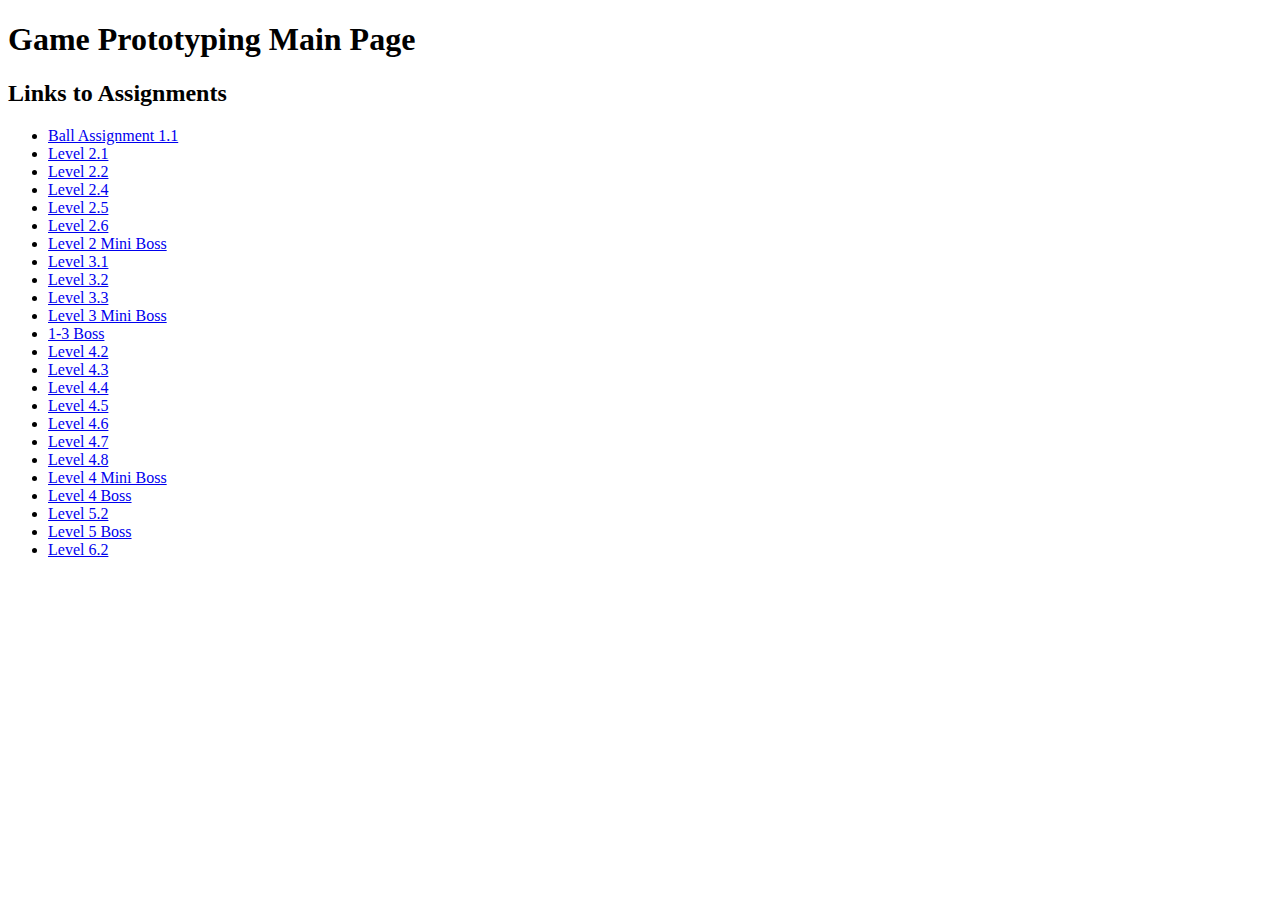
==== index.html @ 2a2cc090 "Week 6 + 6.2" ====
<!DOCTYPE html>
<html lang="en">
<head>
    <meta charset="UTF-8">
    <meta http-equiv="X-UA-Compatible" content="IE=edge">
    <meta name="viewport" content="width=device-width, initial-scale=1.0">
    <title>Game Prototyping Spring 2021 Main Page</title>
</head>
<body>
    <h1>Game Prototyping Main Page</h1>
    <h2>Links to Assignments</h2>
    <ul>
        <li><a href="Level 1/ball.html">Ball Assignment 1.1</a></li>
        <li><a href="Level 2/2.1/GameObject.html">Level 2.1</a></li>
        <li><a href="Level 2/2.2/GameObject.html">Level 2.2</a></li>
        <li><a href="Level 2/2.4/GameObject.html">Level 2.4</a></li>
        <li><a href="Level 2/2.5/Pong.html">Level 2.5</a></li>
        <li><a href="Level 2/2.6/Pong.html">Level 2.6</a></li>
        <li><a href="Level 2/2.7miniBoss/Pong.html">Level 2 Mini Boss</a></li>
        <li><a href="Level 3/3.1/Pong.html">Level 3.1</a></li>
        <li><a href="Level 3/3.2/Pong.html">Level 3.2</a></li>
        <li><a href="Level 3/3.3/Pong.html">Level 3.3</a></li>
        <li><a href="Level 3/MiniBoss/Pong.html">Level 3 Mini Boss</a></li>
        <li><a href="1-3 Big Boss/PaddleBall.html">1-3 Boss</a></li>
        <li><a href="Level 4/4.2/index.html">Level 4.2</a></li>
        <li><a href="Level 4/4.3/index.html">Level 4.3</a></li>
        <li><a href="Level 4/4.4/index.html">Level 4.4</a></li>
        <li><a href="Level 4/4.5/index.html">Level 4.5</a></li>
        <li><a href="Level 4/4.6/index.html">Level 4.6</a></li>
        <li><a href="Level 4/4.7/index.html">Level 4.7</a></li>
        <li><a href="Level 4/4.8/index.html">Level 4.8</a></li>
        <li><a href="Level 4/MiniBoss/index.html">Level 4 Mini Boss</a></li>
        <li><a href="Level 4/Boss/index.html">Level 4 Boss</a></li>
        <li><a href="Level 5/5.2/week5_Arrays.html">Level 5.2</a></li>
        <li><a href="Level 5/Level 5 Boss/index.html">Level 5 Boss</a></li>
        <li><a href="Level 6/6.2/week6_trig.html">Level 6.2</a></li>
    </ul>
</body>
</html>
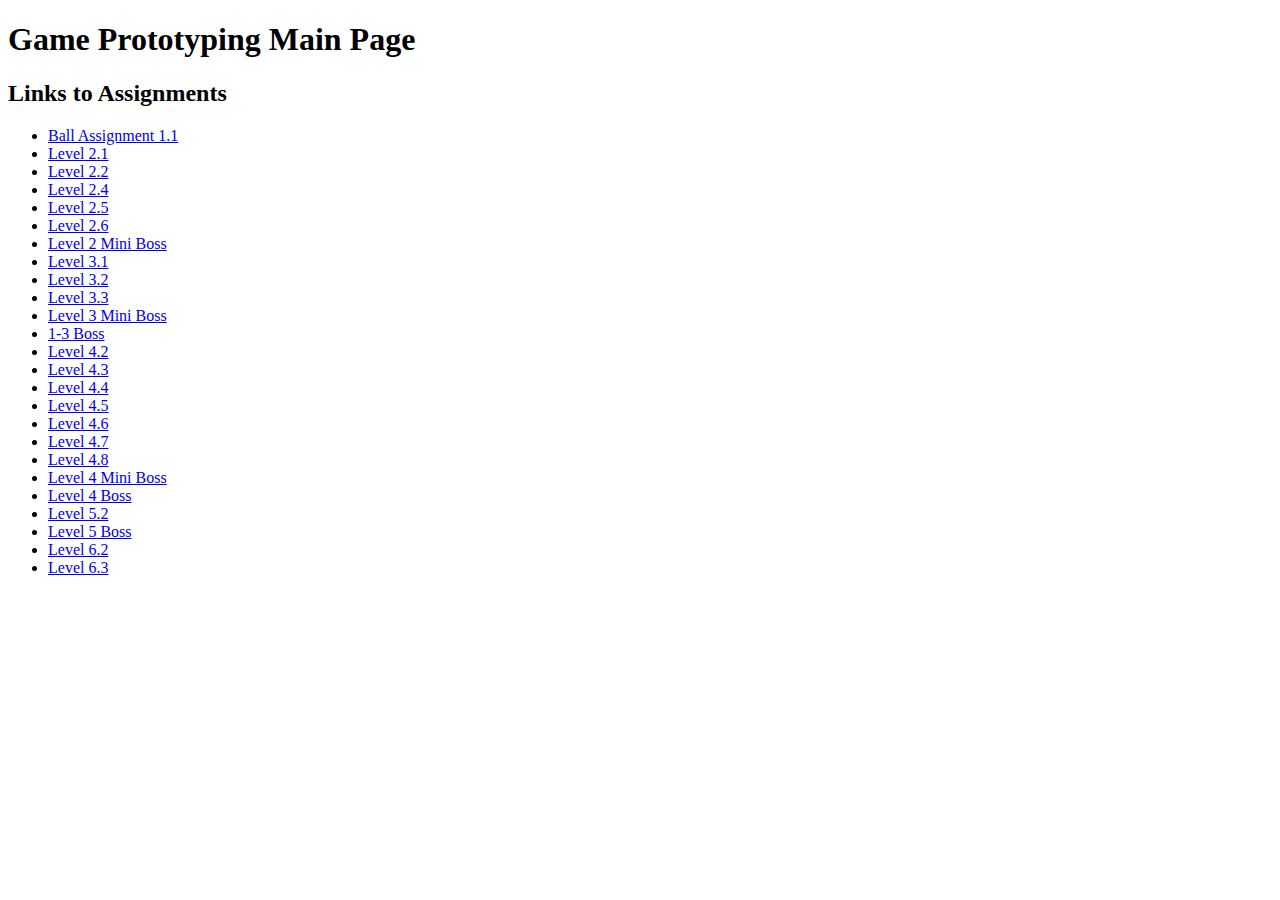
==== commit e6b34463: "6.3" ====
--- a/index.html
+++ b/index.html
@@ -34,6 +34,7 @@
         <li><a href="Level 5/5.2/week5_Arrays.html">Level 5.2</a></li>
         <li><a href="Level 5/Level 5 Boss/index.html">Level 5 Boss</a></li>
         <li><a href="Level 6/6.2/week6_trig.html">Level 6.2</a></li>
+        <li><a href="Level 6/6.3/week6_trig.html">Level 6.3</a></li>
     </ul>
 </body>
 </html>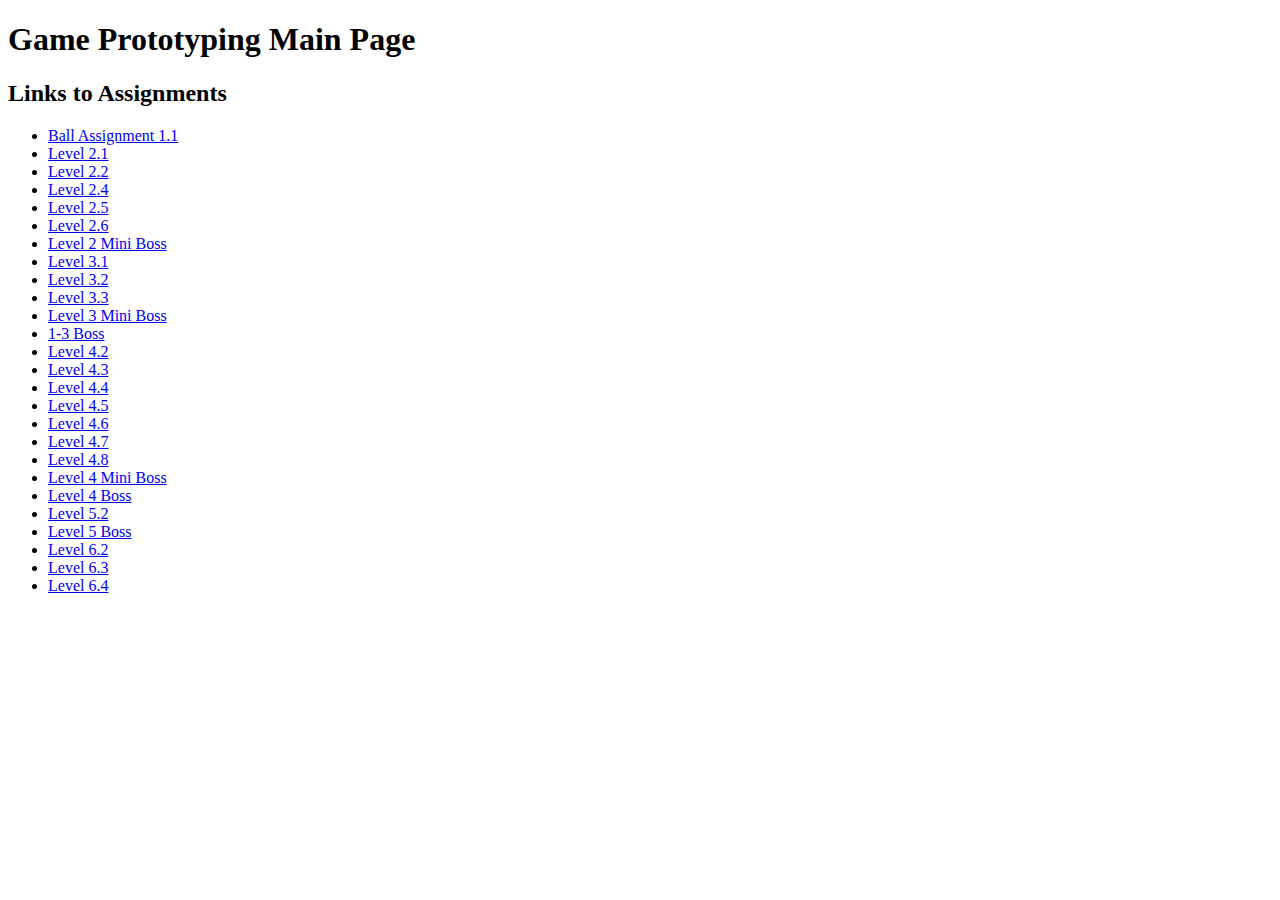
==== commit 063d5db7: "Landing" ====
--- a/index.html
+++ b/index.html
@@ -35,6 +35,7 @@
         <li><a href="Level 5/Level 5 Boss/index.html">Level 5 Boss</a></li>
         <li><a href="Level 6/6.2/week6_trig.html">Level 6.2</a></li>
         <li><a href="Level 6/6.3/week6_trig.html">Level 6.3</a></li>
+        <li><a href="Level 6/6.4/week6_trig.html">Level 6.4</a></li>
     </ul>
 </body>
 </html>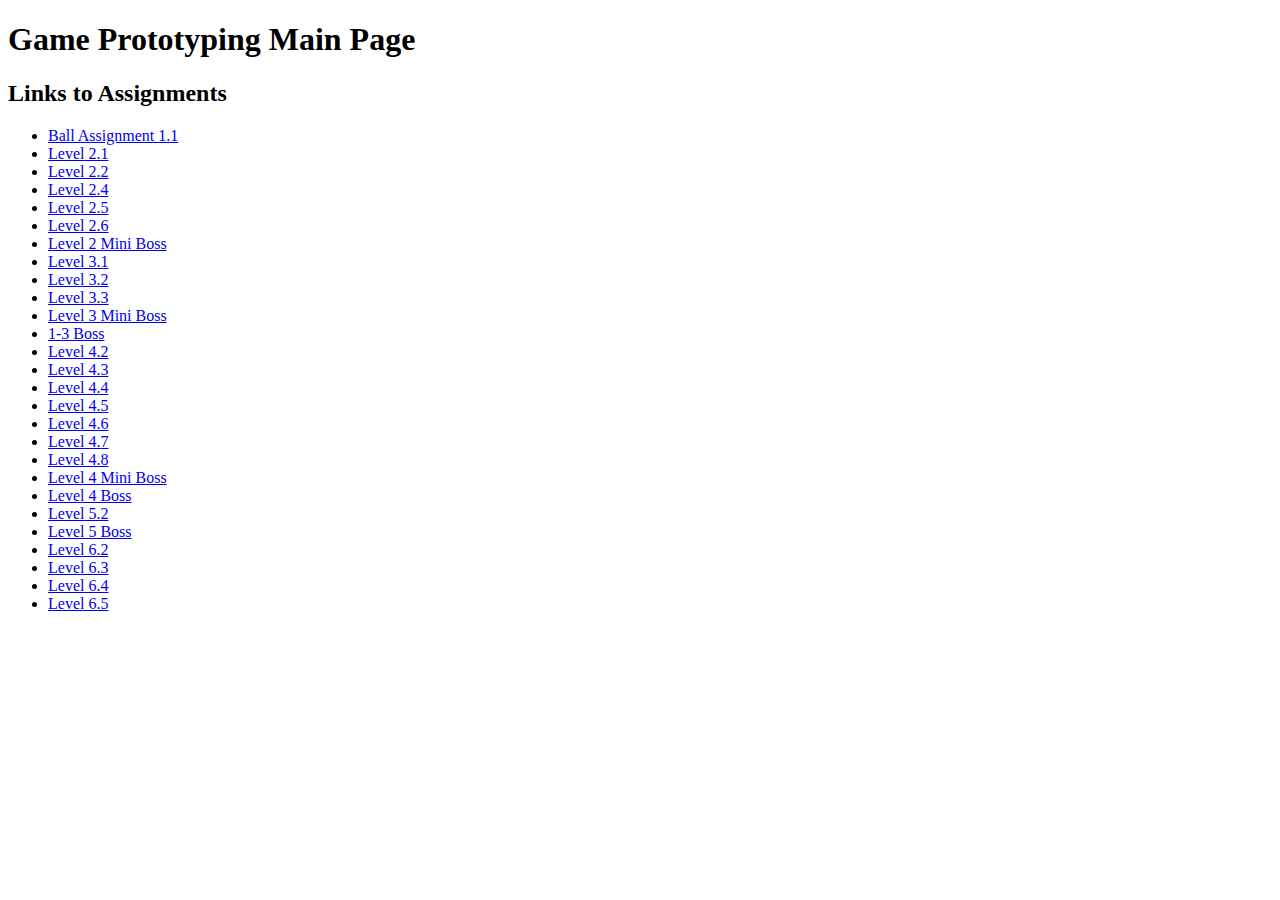
==== commit e51979ee: "6.5" ====
--- a/index.html
+++ b/index.html
@@ -36,6 +36,7 @@
         <li><a href="Level 6/6.2/week6_trig.html">Level 6.2</a></li>
         <li><a href="Level 6/6.3/week6_trig.html">Level 6.3</a></li>
         <li><a href="Level 6/6.4/week6_trig.html">Level 6.4</a></li>
+        <li><a href="Level 6/6.5/week6_trig.html">Level 6.5</a></li>
     </ul>
 </body>
 </html>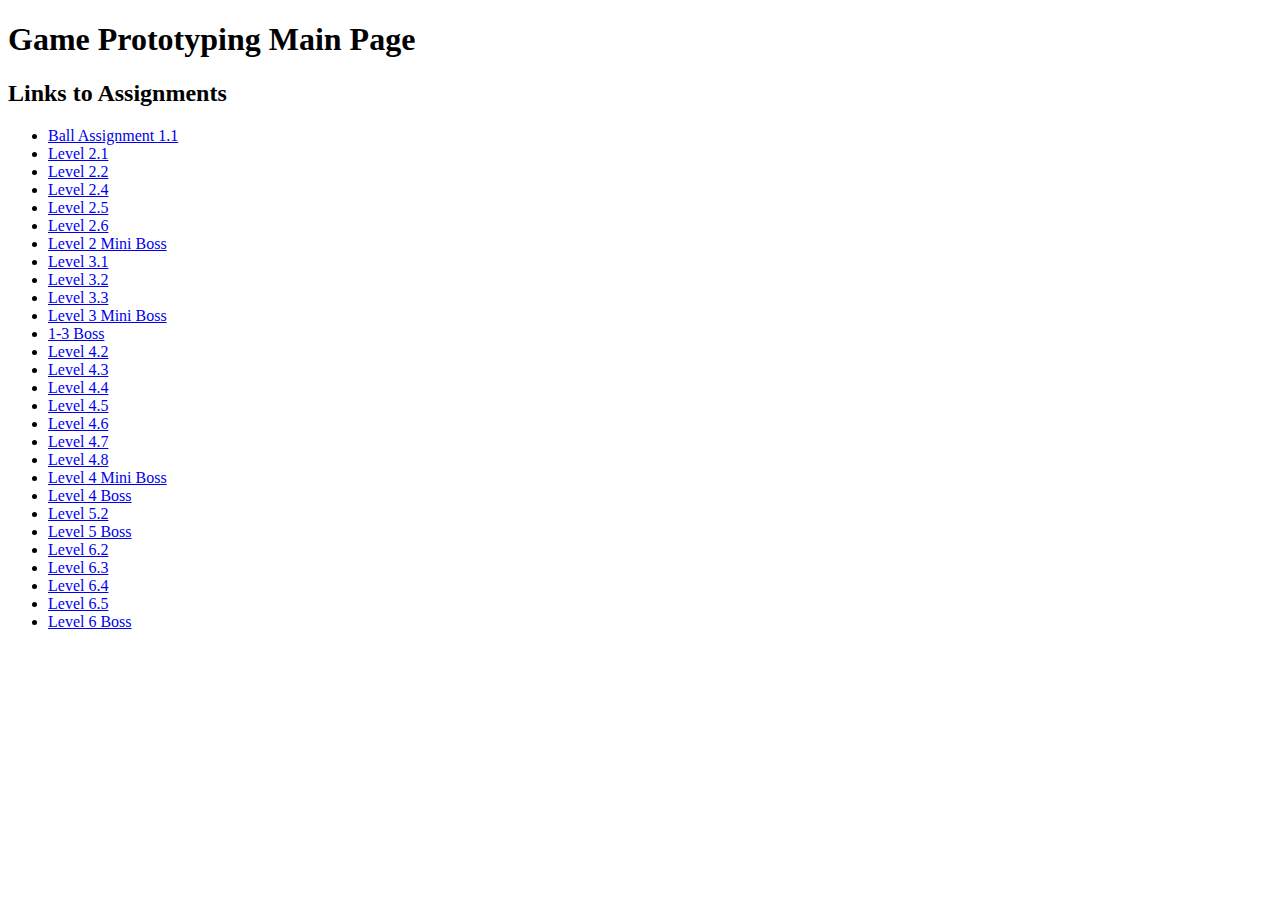
==== commit 57d403e0: "Level 6 Boss" ====
--- a/index.html
+++ b/index.html
@@ -37,6 +37,7 @@
         <li><a href="Level 6/6.3/week6_trig.html">Level 6.3</a></li>
         <li><a href="Level 6/6.4/week6_trig.html">Level 6.4</a></li>
         <li><a href="Level 6/6.5/week6_trig.html">Level 6.5</a></li>
+        <li><a href="Level 6/Level 6 Boss/week6_trig.html">Level 6 Boss</a></li>
     </ul>
 </body>
 </html>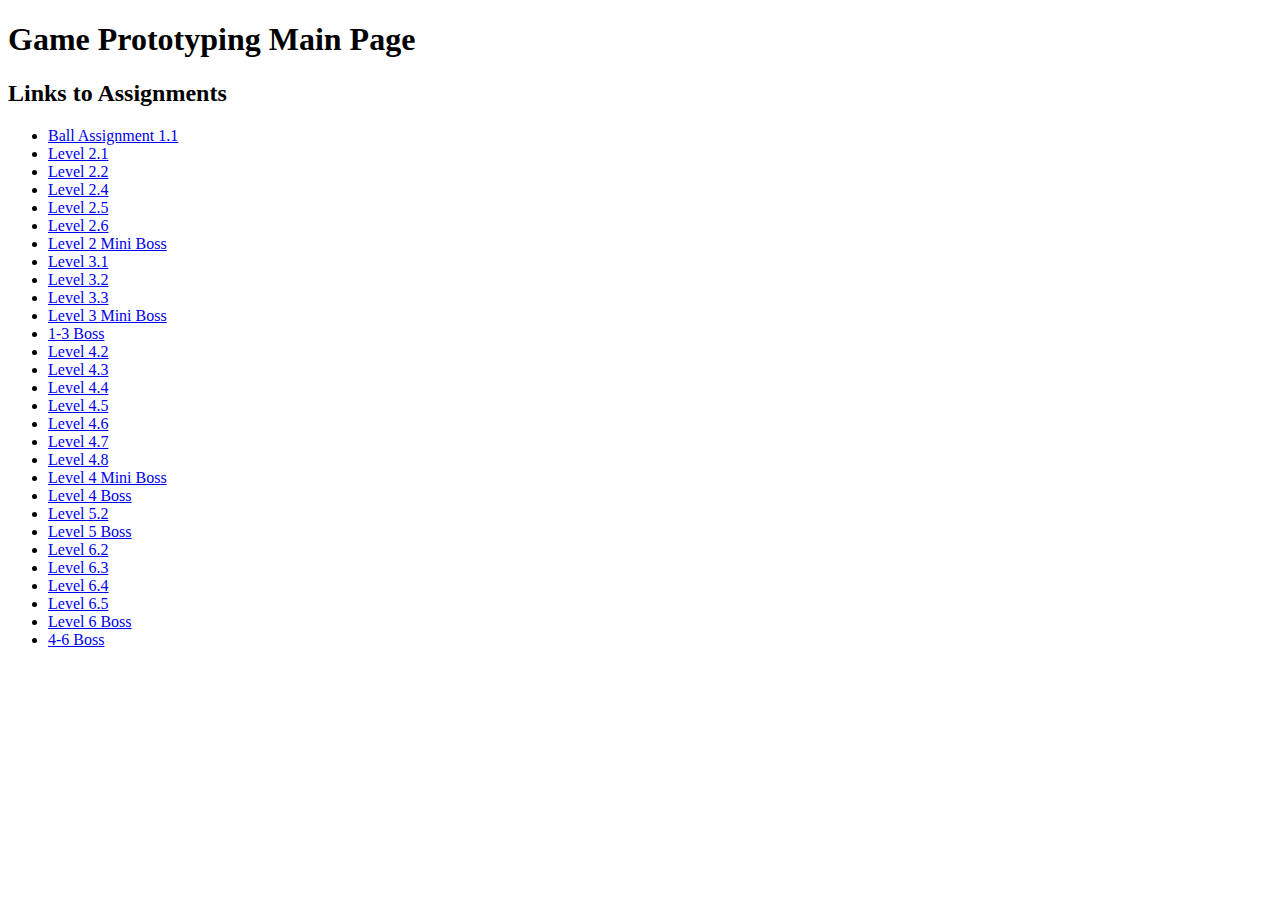
==== commit 5049ca46: "4-6 Big Boss" ====
--- a/index.html
+++ b/index.html
@@ -38,6 +38,7 @@
         <li><a href="Level 6/6.4/week6_trig.html">Level 6.4</a></li>
         <li><a href="Level 6/6.5/week6_trig.html">Level 6.5</a></li>
         <li><a href="Level 6/Level 6 Boss/week6_trig.html">Level 6 Boss</a></li>
+        <li><a href="4-6 Big Boss/CatchGame.html">4-6 Boss</a></li>
     </ul>
 </body>
 </html>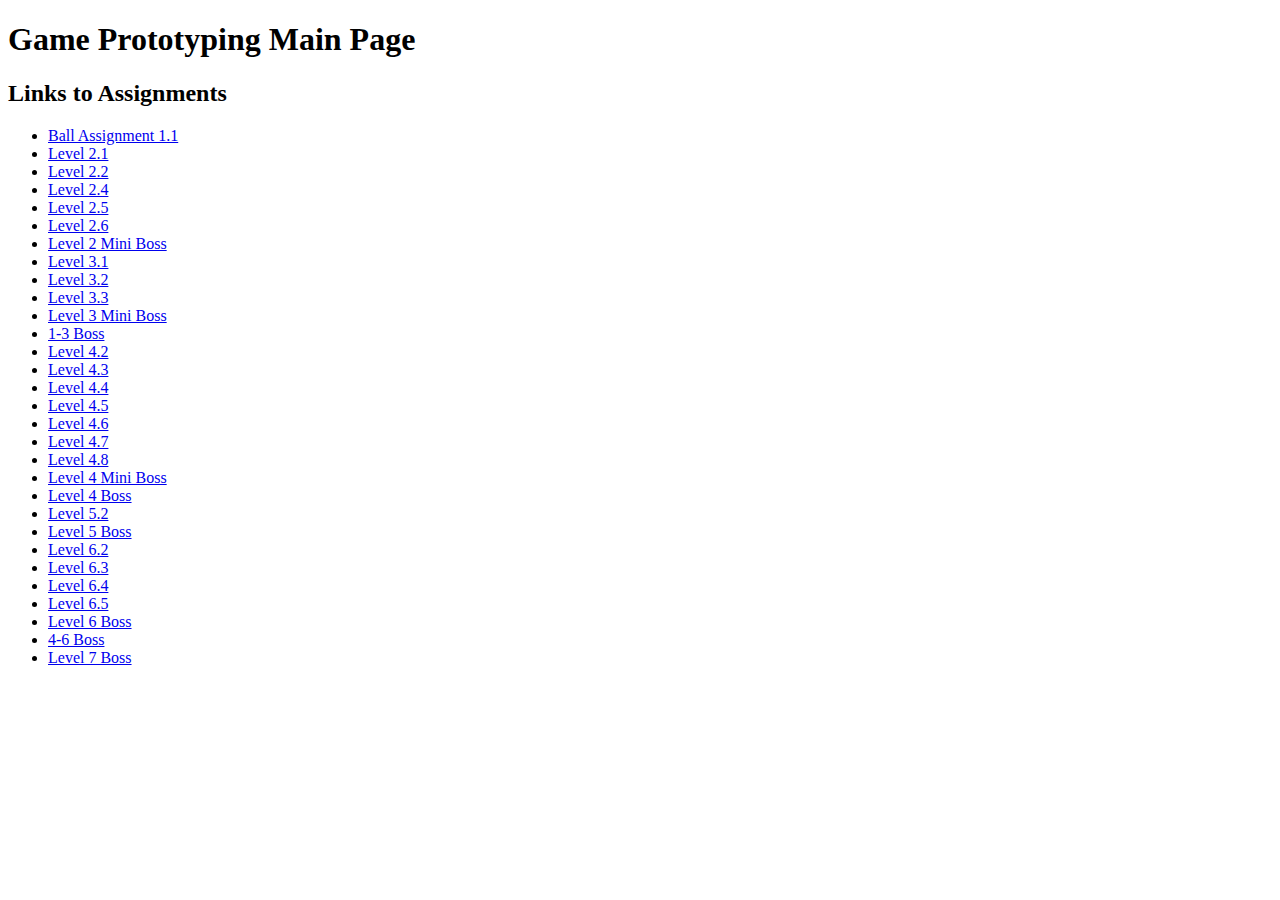
==== commit 4caacfb6: "Level 7 Boss" ====
--- a/index.html
+++ b/index.html
@@ -39,6 +39,7 @@
         <li><a href="Level 6/6.5/week6_trig.html">Level 6.5</a></li>
         <li><a href="Level 6/Level 6 Boss/week6_trig.html">Level 6 Boss</a></li>
         <li><a href="4-6 Big Boss/CatchGame.html">4-6 Boss</a></li>
+        <li><a href="Level 7 Boss/CatchGame.html">Level 7 Boss</a></li>
     </ul>
 </body>
 </html>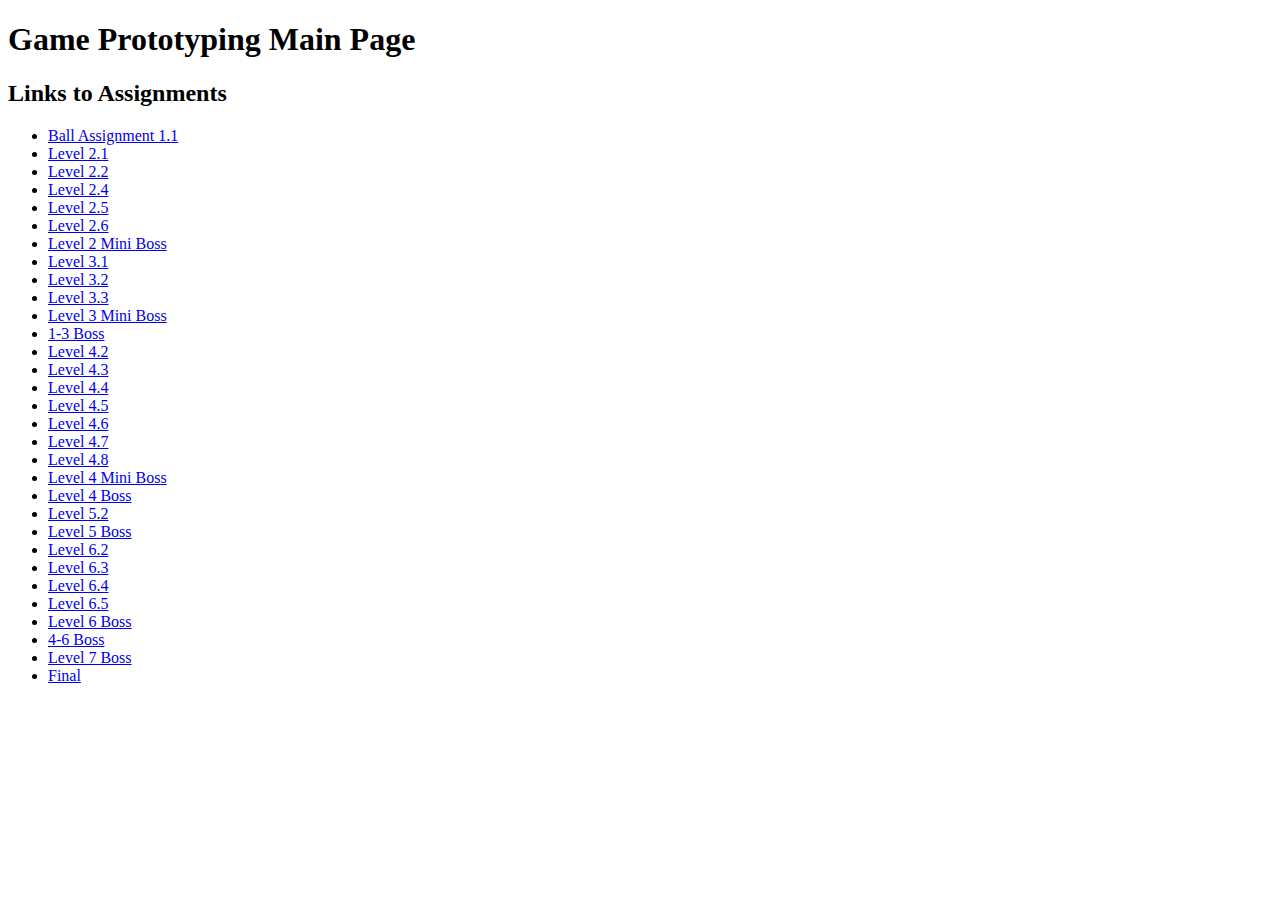
==== commit 3d392b8d: "Final Boss" ====
--- a/index.html
+++ b/index.html
@@ -40,6 +40,7 @@
         <li><a href="Level 6/Level 6 Boss/week6_trig.html">Level 6 Boss</a></li>
         <li><a href="4-6 Big Boss/CatchGame.html">4-6 Boss</a></li>
         <li><a href="Level 7 Boss/CatchGame.html">Level 7 Boss</a></li>
+        <li><a href="Final Boss/FinalBoss.html">Final</a></li>
     </ul>
 </body>
 </html>